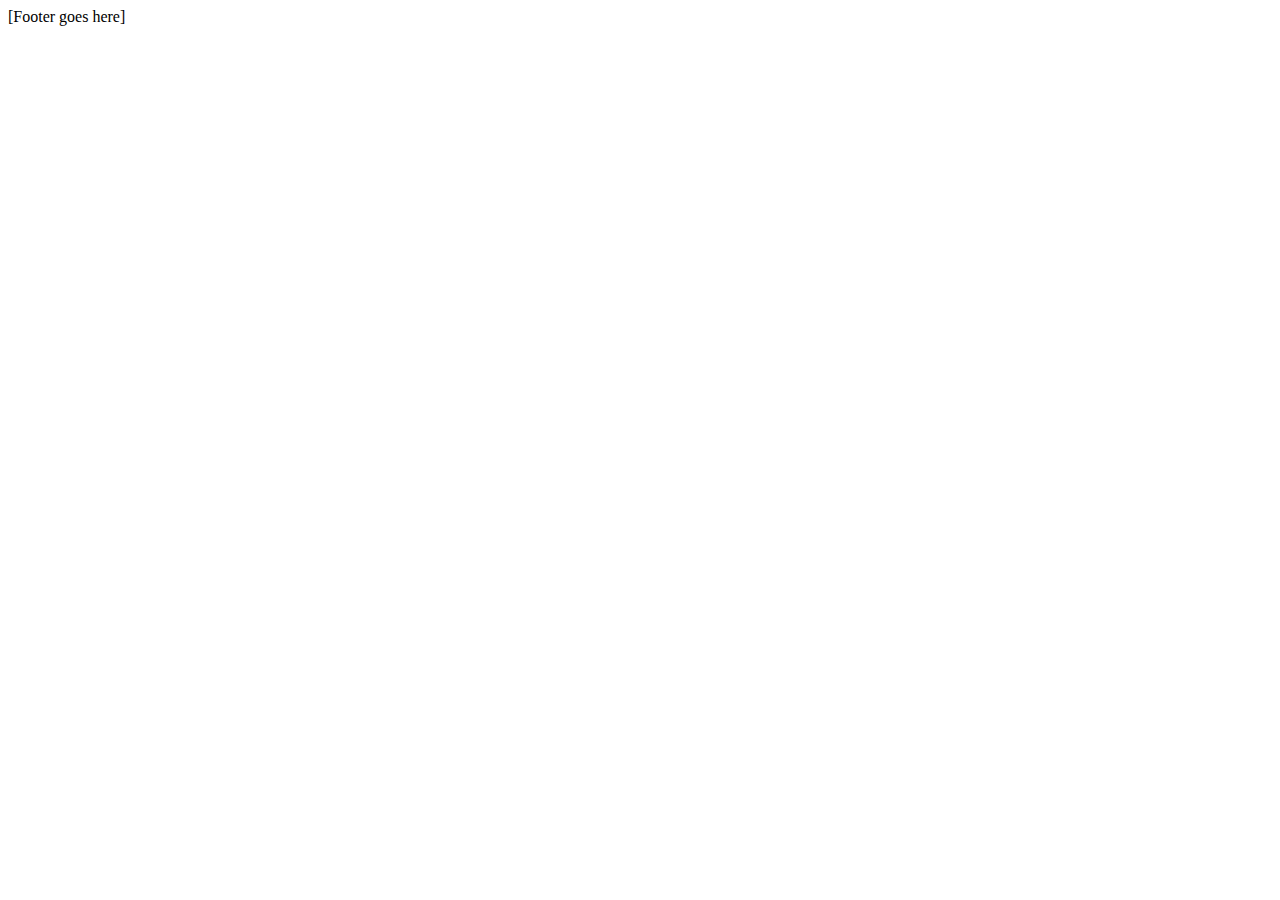
==== src/main/resources/templates/base.html @ d7262128 "Implement header and footer templates" ====
<!doctype html>

<html lang="en" xmlns:th="https://www.thymeleaf.org">

<head th:fragment="common_header(title)">
    <!-- Required meta tags -->
    <meta charset="utf-8">
    <meta name="viewport" content="width=device-width, initial-scale=1">

    <!-- Bootstrap CSS -->
    <link rel="stylesheet" href="css/bootstrap.min.css?v=5.1.3"
          integrity="sha384-1BmE4kWBq78iYhFldvKuhfTAU6auU8tT94WrHftjDbrCEXSU1oBoqyl2QvZ6jIW3">
    <link rel="stylesheet" href="css/styles.css?v=1.0">

    <title th:replace="${title}">Placeholder title</title>
</head>

<body>
<footer th:fragment="common_footer()">
    [Footer goes here]
    <script src="js/bootstrap.bundle.min.js?5.1.3"
            integrity="sha384-ka7Sk0Gln4gmtz2MlQnikT1wXgYsOg+OMhuP+IlRH9sENBO0LRn5q+8nbTov4+1p"></script>
</footer>
</body>

</html>
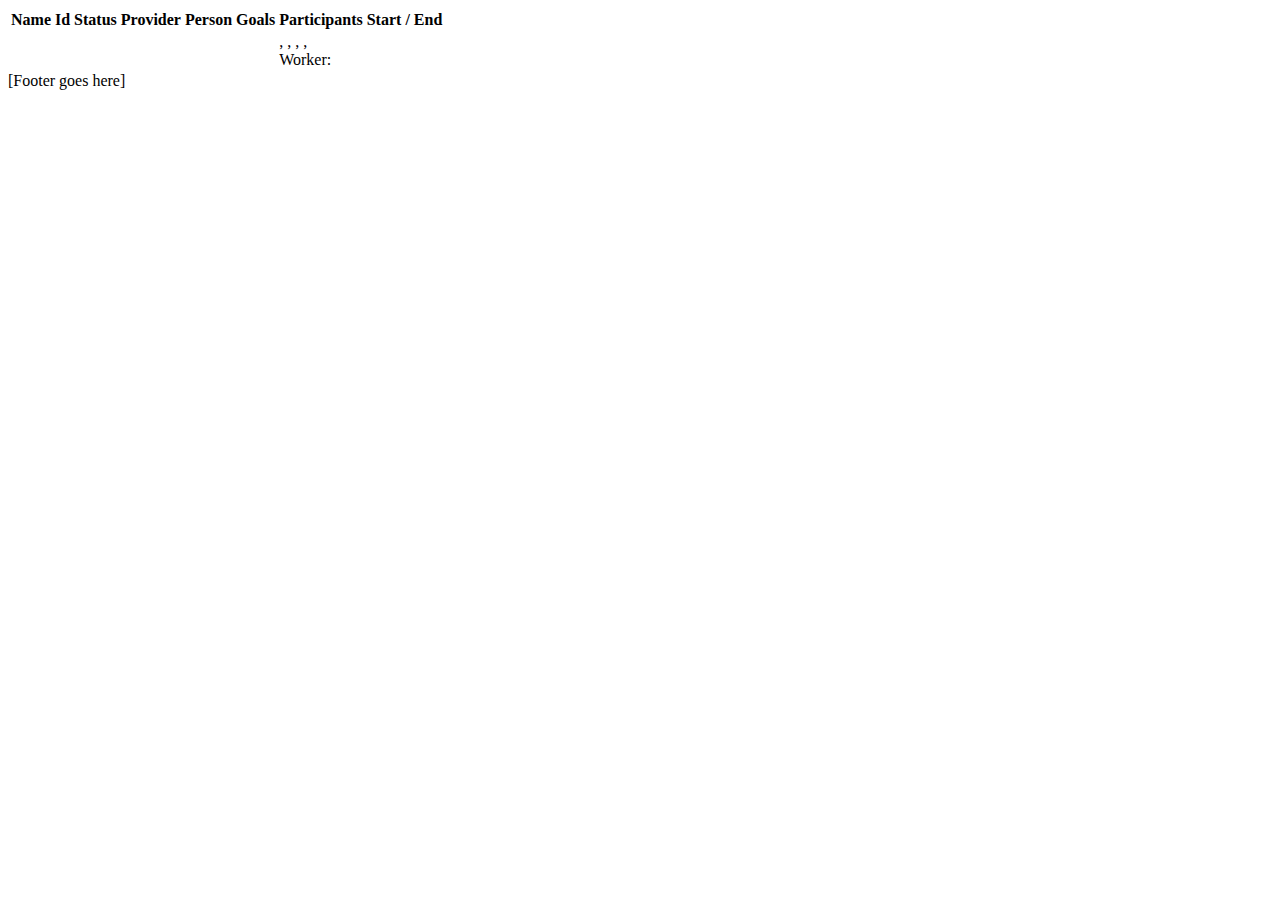
==== commit c41edb67: "Improve error reporting, update tests accordingly" ====
--- a/src/main/resources/templates/base.html
+++ b/src/main/resources/templates/base.html
@@ -8,19 +8,69 @@
     <meta name="viewport" content="width=device-width, initial-scale=1">
 
     <!-- Bootstrap CSS -->
-    <link rel="stylesheet" href="css/bootstrap.min.css?v=5.1.3"
-          integrity="sha384-1BmE4kWBq78iYhFldvKuhfTAU6auU8tT94WrHftjDbrCEXSU1oBoqyl2QvZ6jIW3">
+    <link rel="stylesheet" href="css/bootstrap.min.css?v=5.1.3">
     <link rel="stylesheet" href="css/styles.css?v=1.0">
 
     <title th:replace="${title}">Placeholder title</title>
 </head>
 
 <body>
+
+<table>
+    <thead th:fragment="project_header()">
+    <tr>
+        <th scope="col">Name</th>
+        <th scope="col">Id</th>
+        <th scope="col">Status</th>
+        <th scope="col">Provider</th>
+        <th scope="col">Person</th>
+        <th scope="col">Goals</th>
+        <th scope="col">Participants</th>
+        <th scope="col">Start / End</th>
+    </tr>
+    </thead>
+    <tbody>
+    <tr th:fragment="project_tr(project)">
+        <th th:text="${project.name}"/>
+        <td th:text="${project.id}"/>
+        <td th:text="${project.status}"/>
+        <td>
+            <span th:text="${project.provider.id}"/><br/>
+            <span th:text="${project.provider.name}"/>
+        </td>
+        <td>
+            <p>
+                <span th:text="${project.contactPerson.pronoun}"/>
+                <span th:text="${project.contactPerson.firstName}"/>
+                <span th:text="${project.contactPerson.lastName}"/>
+            </p>
+            <a th:href="'mailto:'+${project.contactPerson.email}"
+               th:text="${project.contactPerson.email}"></a>
+        </td>
+        <td th:text="${project.goals}"/>
+        <td>
+            <span th:text="${project.participants.age1to5}?: '?'" />,
+            <span th:text="${project.participants.age6to10}?: '?'" />,
+            <span th:text="${project.participants.age11to15}?: '?'" />,
+            <span th:text="${project.participants.age16to19}?: '?'" />,
+            <span th:text="${project.participants.age20to26}?: '?'" /><br/>
+            Worker: <span th:text="${project.participants.worker}?: '?'" />
+        </td>
+        <td>
+            <p th:text="${project.start}"/>
+            <p th:text="${project.end}"/>
+        </td>
+    </tr>
+
+    </tbody>
+
+</table>
+
 <footer th:fragment="common_footer()">
     [Footer goes here]
-    <script src="js/bootstrap.bundle.min.js?5.1.3"
-            integrity="sha384-ka7Sk0Gln4gmtz2MlQnikT1wXgYsOg+OMhuP+IlRH9sENBO0LRn5q+8nbTov4+1p"></script>
+    <script src="js/bootstrap.bundle.min.js?5.1.3"></script>
 </footer>
+
 </body>
 
 </html>
